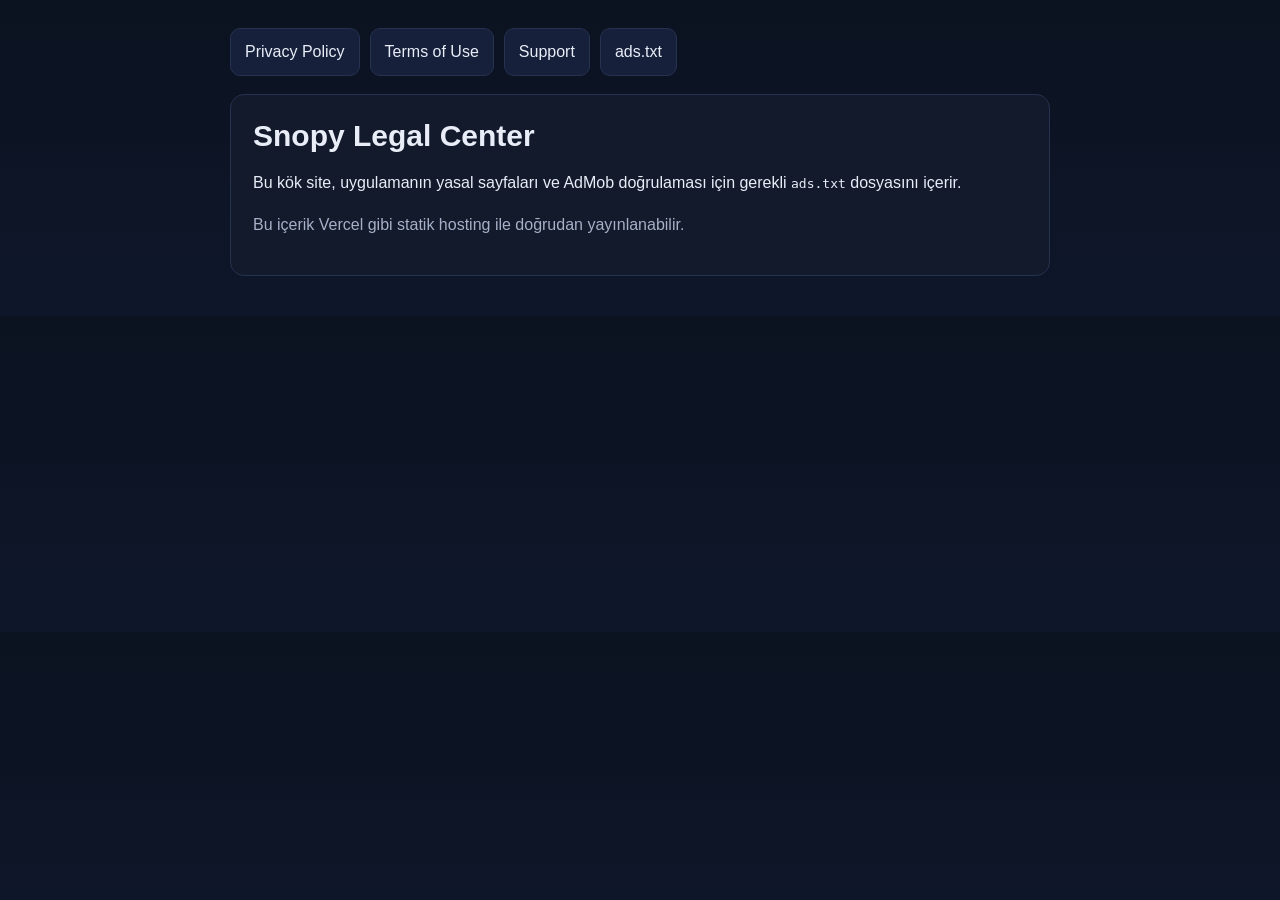
==== index.html @ 68b7c749 "Add files via upload" ====
<!doctype html>
<html lang="tr">
<head>
  <meta charset="utf-8" />
  <meta name="viewport" content="width=device-width, initial-scale=1" />
  <title>Snopy Legal Center</title>
  <link rel="stylesheet" href="./styles.css" />
</head>
<body>
  <main class="container">
    <nav>
      <a class="btn" href="./privacy.html">Privacy Policy</a>
      <a class="btn" href="./terms.html">Terms of Use</a>
      <a class="btn" href="./support.html">Support</a>
      <a class="btn" href="./ads.txt">ads.txt</a>
    </nav>

    <section class="card">
      <h1>Snopy Legal Center</h1>
      <p>Bu kök site, uygulamanın yasal sayfaları ve AdMob doğrulaması için gerekli <code>ads.txt</code> dosyasını içerir.</p>
      <p class="muted">Bu içerik Vercel gibi statik hosting ile doğrudan yayınlanabilir.</p>
    </section>
  </main>
</body>
</html>
---- styles.css ----
:root {
  color-scheme: light;
  --bg: #0b1220;
  --surface: #121a2b;
  --text: #e8edf8;
  --muted: #a6b0c7;
  --accent: #7cc4ff;
  --line: #253250;
}

* {
  box-sizing: border-box;
}

body {
  margin: 0;
  font-family: -apple-system, BlinkMacSystemFont, "Segoe UI", Roboto, Helvetica, Arial, sans-serif;
  background: linear-gradient(180deg, var(--bg), #0e172a);
  color: var(--text);
  line-height: 1.6;
}

.container {
  max-width: 860px;
  margin: 0 auto;
  padding: 28px 20px 40px;
}

.card {
  background: var(--surface);
  border: 1px solid var(--line);
  border-radius: 14px;
  padding: 22px;
}

h1, h2, h3 {
  margin: 0 0 12px;
  line-height: 1.25;
}

h1 {
  font-size: 30px;
}

h2 {
  font-size: 22px;
  margin-top: 24px;
}

p, li {
  color: var(--text);
}

small, .muted {
  color: var(--muted);
}

nav {
  display: flex;
  gap: 10px;
  flex-wrap: wrap;
  margin-bottom: 18px;
}

.btn {
  display: inline-block;
  border: 1px solid var(--line);
  color: var(--text);
  text-decoration: none;
  padding: 10px 14px;
  border-radius: 10px;
  background: #16203a;
}

.btn:hover {
  border-color: var(--accent);
}

a {
  color: var(--accent);
}
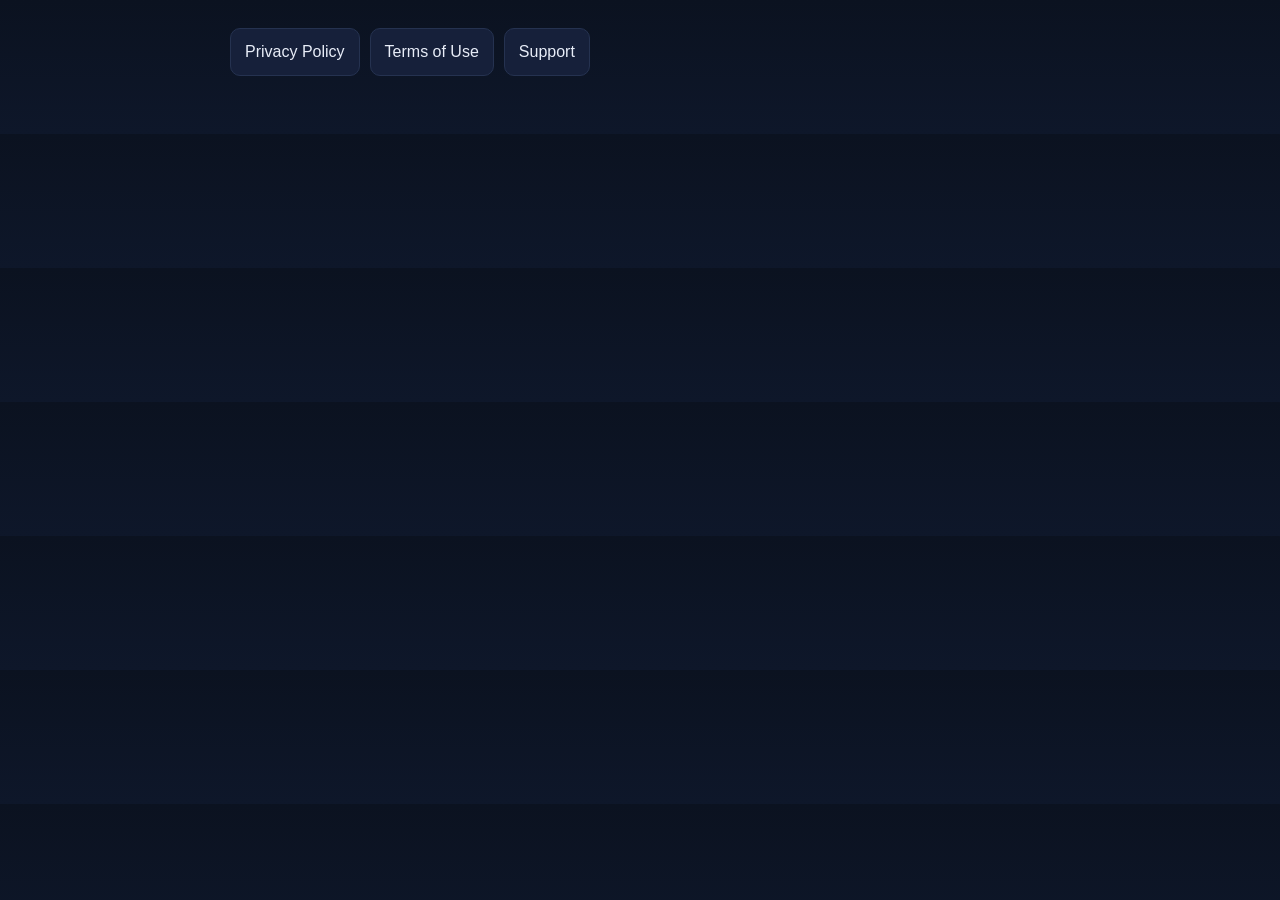
==== commit 6ee5e554: "Update index.html" ====
--- a/index.html
+++ b/index.html
@@ -1,5 +1,5 @@
 <!doctype html>
-<html lang="tr">
+<html lang="en">
 <head>
   <meta charset="utf-8" />
   <meta name="viewport" content="width=device-width, initial-scale=1" />
@@ -12,14 +12,7 @@
       <a class="btn" href="./privacy.html">Privacy Policy</a>
       <a class="btn" href="./terms.html">Terms of Use</a>
       <a class="btn" href="./support.html">Support</a>
-      <a class="btn" href="./ads.txt">ads.txt</a>
     </nav>
-
-    <section class="card">
-      <h1>Snopy Legal Center</h1>
-      <p>Bu kök site, uygulamanın yasal sayfaları ve AdMob doğrulaması için gerekli <code>ads.txt</code> dosyasını içerir.</p>
-      <p class="muted">Bu içerik Vercel gibi statik hosting ile doğrudan yayınlanabilir.</p>
-    </section>
   </main>
 </body>
 </html>
